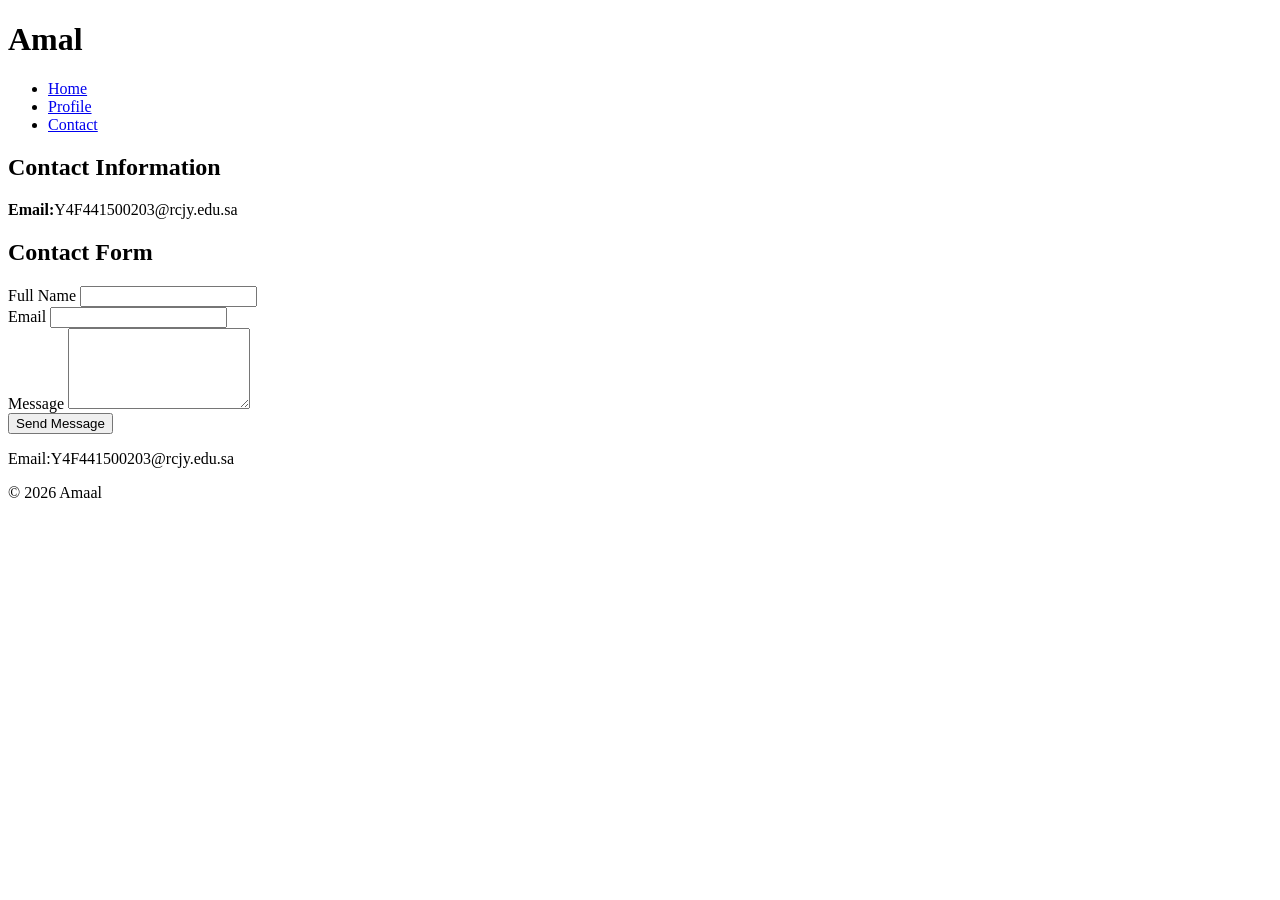
==== contact.html @ 186023f5 "Add files via upload" ====
<!DOCTYPE html>
<head>
  <meta charset="UTF-8">
  <meta name="viewport" content="width=device-width, initial-scale=1.0">
  <title>Amal | Contact</title>
  <link rel="stylesheet" href="css/style.css">
</head>
<body>

  <header>
    <div class="container header-container">
      <h1 class="logo">Amal</h1>

      <nav>
        <ul class="nav-links">
          <li><a href="index.html">Home</a></li>
          <li><a href="profile.html">Profile</a></li>
          <li><a href="contact.html" aria-current="page">Contact</a></li>
        </ul>
      </nav>
    </div>
  </header>

  <main>
    <section class="container profile-section">
      <h2>Contact Information</h2>
      <p><strong>Email:</strong>Y4F441500203@rcjy.edu.sa</p>
    </section>

    <section class="container profile-section">
      <h2>Contact Form</h2>

      <form action="#" method="post" class="contact-form">
        <div class="form-group">
          <label for="fullName">Full Name</label>
          <input type="text" id="fullName" name="fullName" required>
        </div>

        <div class="form-group">
          <label for="email">Email</label>
          <input type="email" id="email" name="email" required>
        </div>

        <div class="form-group">
          <label for="message">Message</label>
          <textarea id="message" name="message" rows="5" required></textarea>
        </div>

        <button type="submit" class="submit-btn">Send Message</button>
      </form>
    </section>
  </main>

  <footer>
    <div class="container">
      <p>Email:Y4F441500203@rcjy.edu.sa</p>
      <p>&copy; 2026 Amaal</p>
    </div>
  </footer>

</body>
</html>
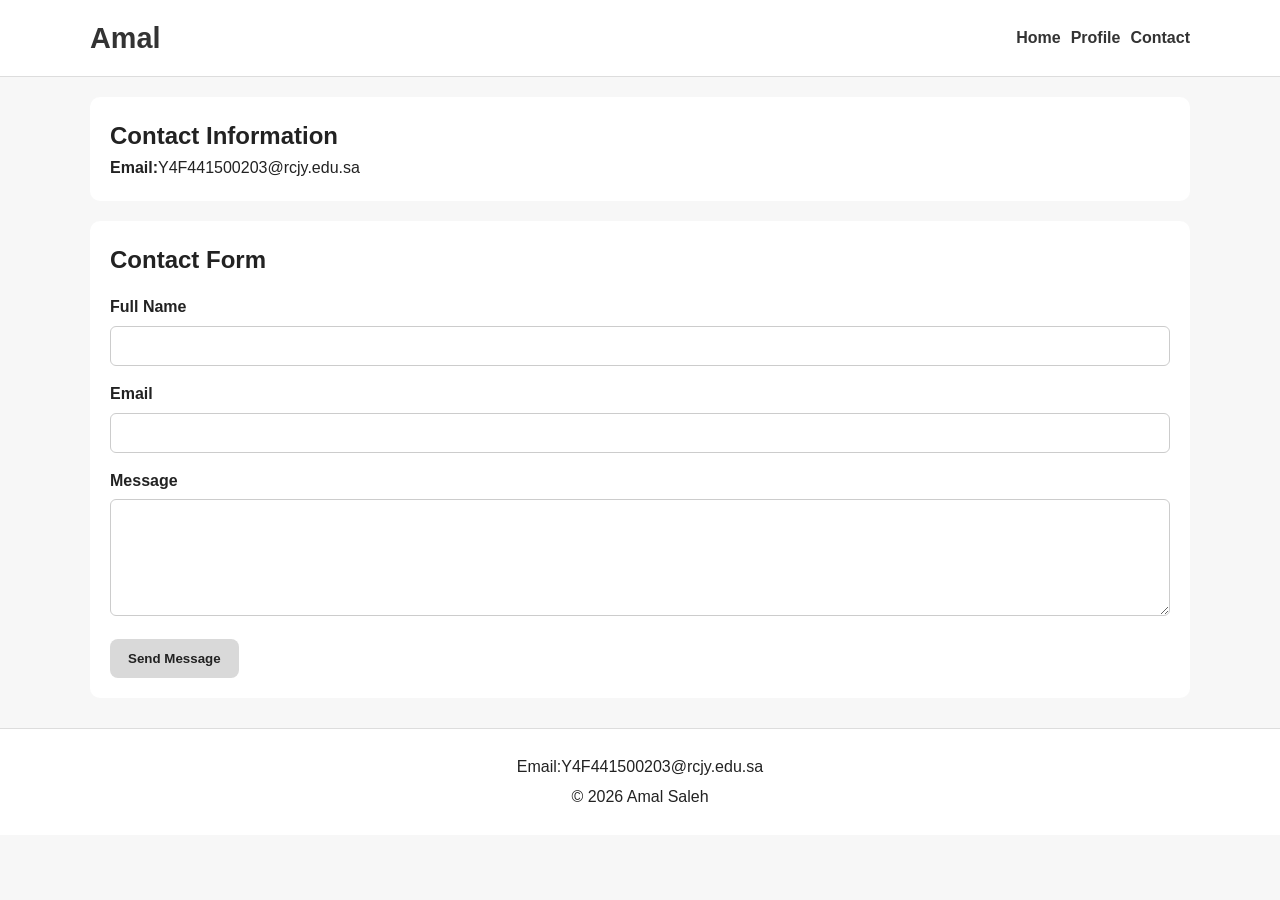
==== commit 22709c59: "Add files via upload" ====
--- a/contact.html
+++ b/contact.html
@@ -54,7 +54,7 @@
   <footer>
     <div class="container">
       <p>Email:Y4F441500203@rcjy.edu.sa</p>
-      <p>&copy; 2026 Amaal</p>
+      <p>&copy; 2026 Amal Saleh</p>
     </div>
   </footer>
 
--- a/css/style.css
+++ b/css/style.css
@@ -0,0 +1,243 @@
+*{
+  margin: 0;
+  padding: 0;
+  box-sizing: border-box;
+}
+
+body{
+  font-family: Arial, sans-serif;
+  line-height: 1.6;
+  background-color: #f7f7f7;
+  color: #222;
+}
+
+img{
+  max-width: 100%;
+  display: block;
+}
+
+.container{
+  width: 90%;
+  max-width: 1100px;
+  margin: auto;
+}
+
+header{
+  background-color: #ffffff;
+  border-bottom: 1px solid #ddd;
+  padding: 15px 0;
+}
+
+.header-container{
+  display: flex;
+  flex-direction: column;
+  align-items: center;
+  gap: 15px;
+}
+
+.logo{
+  font-size: 1.8rem;
+  color: #333;
+}
+
+.nav-links{
+  list-style: none;
+  display: flex;
+  flex-direction: column;
+  gap: 10px;
+}
+
+.nav-links a{
+  text-decoration: none;
+  color: #333;
+  font-weight: bold;
+}
+
+.nav-links a:hover{
+  color: #666;
+}
+
+.hero{
+  background-color: #ffffff;
+  margin-top: 20px;
+  padding: 25px;
+  border-radius: 10px;
+  display: flex;
+  flex-direction: column;
+  align-items: center;
+  text-align: center;
+}
+
+.profile-photo{
+  width: 150px;
+  height: 150px;
+  object-fit: cover;
+  border-radius: 50%;
+  margin-bottom: 15px;
+  border: 3px solid #ddd;
+}
+
+.hero-text h2{
+  font-size: 1.8rem;
+  margin-bottom: 10px;
+}
+
+.about,
+.quote,
+.home-links{
+  background-color: #ffffff;
+  margin-top: 20px;
+  padding: 20px;
+  border-radius: 10px;
+}
+
+.about h2,
+.quote h2,
+.home-links h2{
+  margin-bottom: 12px;
+  color: #333;
+}
+
+.quote blockquote{
+  font-style: italic;
+  margin-bottom: 10px;
+  color: #444;
+}
+
+.quote-author{
+  font-weight: bold;
+}
+
+.link-cards{
+  display: flex;
+  flex-direction: column;
+  gap: 15px;
+}
+
+.card-link{
+  display: block;
+  background-color: #d9d9d9;
+  color: #222;
+  text-decoration: none;
+  text-align: center;
+  padding: 12px;
+  border-radius: 8px;
+  font-weight: bold;
+}
+
+.card-link:hover{
+  background-color: #c8c8c8;
+}
+
+footer{
+  background-color: #ffffff;
+  border-top: 1px solid #ddd;
+  margin-top: 30px;
+  padding: 20px 0;
+  text-align: center;
+}
+
+footer p{
+  margin: 5px 0;
+}
+
+@media (min-width: 768px){
+  .header-container{
+    flex-direction: row;
+    justify-content: space-between;
+  }
+
+  .nav-links{
+    flex-direction: row;
+  }
+
+  .hero{
+    flex-direction: row;
+    justify-content: center;
+    text-align: left;
+    gap: 30px;
+  }
+
+  .hero-text{
+    max-width: 500px;
+  }
+
+  .link-cards{
+    display: grid;
+    grid-template-columns: repeat(2, 1fr);
+  }
+}
+.profile-section{
+  background: white;
+  margin-top: 20px;
+  padding: 20px;
+  border-radius: 10px;
+}
+
+.skills-list{
+  margin-top: 10px;
+  padding-left: 20px;
+}
+
+.skills-list li{
+  margin-bottom: 5px;
+}
+
+.hobbies-grid{
+  margin-top: 15px;
+  display: grid;
+  grid-template-columns: 1fr;
+  gap: 10px;
+}
+
+.hobby-card{
+  background: #e5e5e5;
+  padding: 12px;
+  border-radius: 8px;
+  text-align: center;
+  font-weight: bold;
+}
+
+@media (min-width:768px){
+
+.hobbies-grid{
+  grid-template-columns: repeat(3,1fr);
+}
+
+}
+.contact-form{
+  margin-top: 15px;
+}
+
+.form-group{
+  margin-bottom: 15px;
+}
+
+.form-group label{
+  display: block;
+  margin-bottom: 6px;
+  font-weight: bold;
+}
+
+.form-group input,
+.form-group textarea{
+  width: 100%;
+  padding: 10px;
+  border: 1px solid #ccc;
+  border-radius: 6px;
+  font-size: 1rem;
+}
+
+.submit-btn{
+  background-color: #d9d9d9;
+  color: #222;
+  border: none;
+  padding: 12px 18px;
+  border-radius: 8px;
+  font-weight: bold;
+  cursor: pointer;
+}
+
+.submit-btn:hover{
+  background-color: #c8c8c8;
+}
